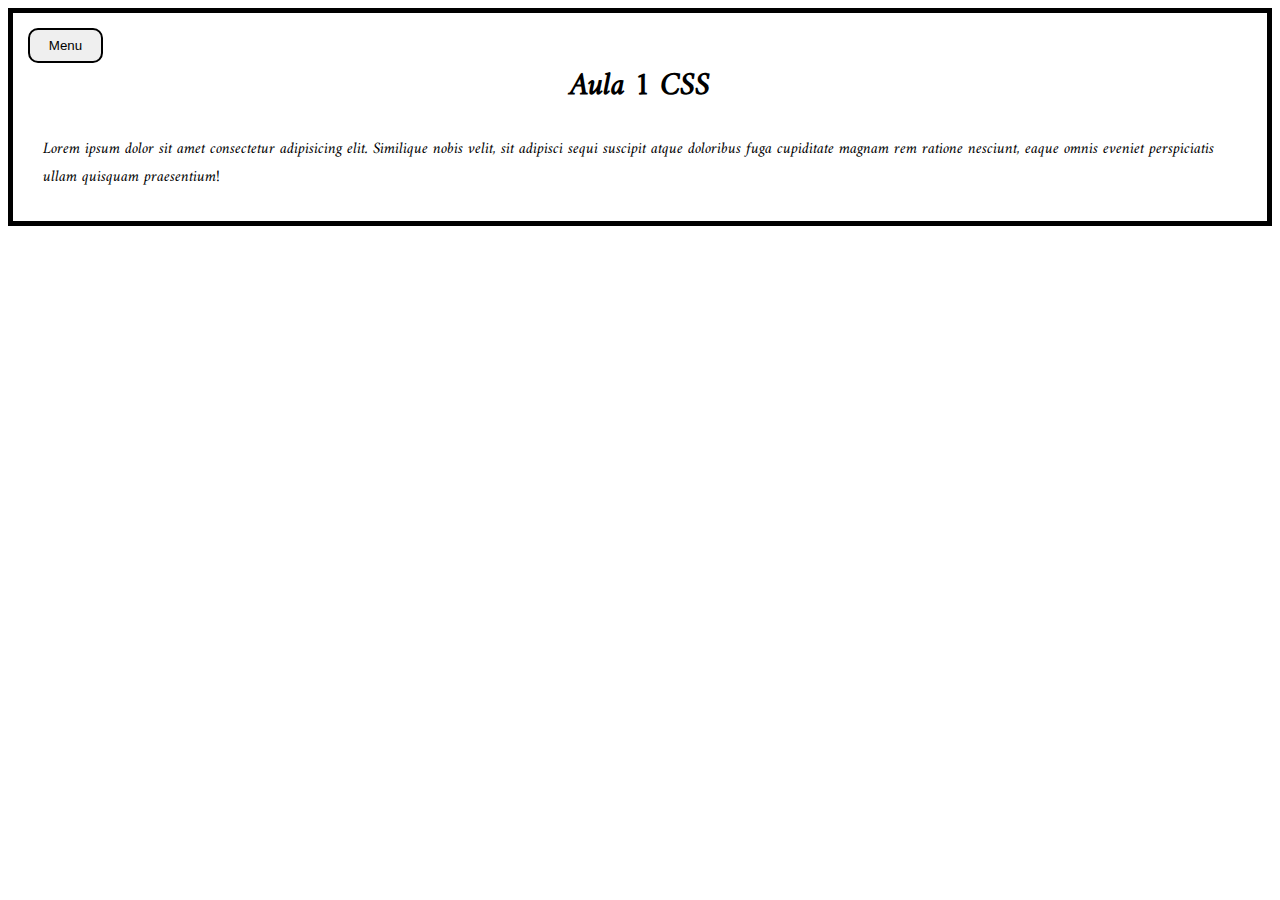
==== 09-05-2023/index.html @ 69e4e8aa "Add files via upload" ====
<!DOCTYPE html>
<html lang="pt-BR">

<head>
    <meta charset="UTF-8">
    <meta http-equiv="X-UA-Compatible" content="IE=edge">
    <meta name="viewport" content="width=device-width, initial-scale=1.0">
    <title>CSS</title>

    <link rel="stylesheet" href="./style.css">
</head>

<body>
    <div>
        <button>Menu</button>
        <h1>Aula 1 CSS</h1>
        <p>Lorem ipsum dolor sit amet consectetur adipisicing elit. Similique nobis velit, sit adipisci sequi suscipit
            atque doloribus fuga cupiditate magnam rem ratione nesciunt, eaque omnis eveniet perspiciatis ullam quisquam
            praesentium!</p>
    </div>
</body>

</html>
---- 09-05-2023/style.css ----
@font-face {
    font-family: "Amiri";
    src: url(./fonts/Amiri-Slanted.ttf);
}

div{
    border: 5px black solid;
    padding: 10px;
    margin: auto;
}

h1{
    text-align: center;
    margin-top: -10px;
    font-family: "Amiri";
}

p{
    margin: 20px;
    font-family: "Amiri";
}

button{
    margin: 5px;
    border: 2px black solid;
    border-radius: 10px;
    height: 35px;
    width: 75px;
}
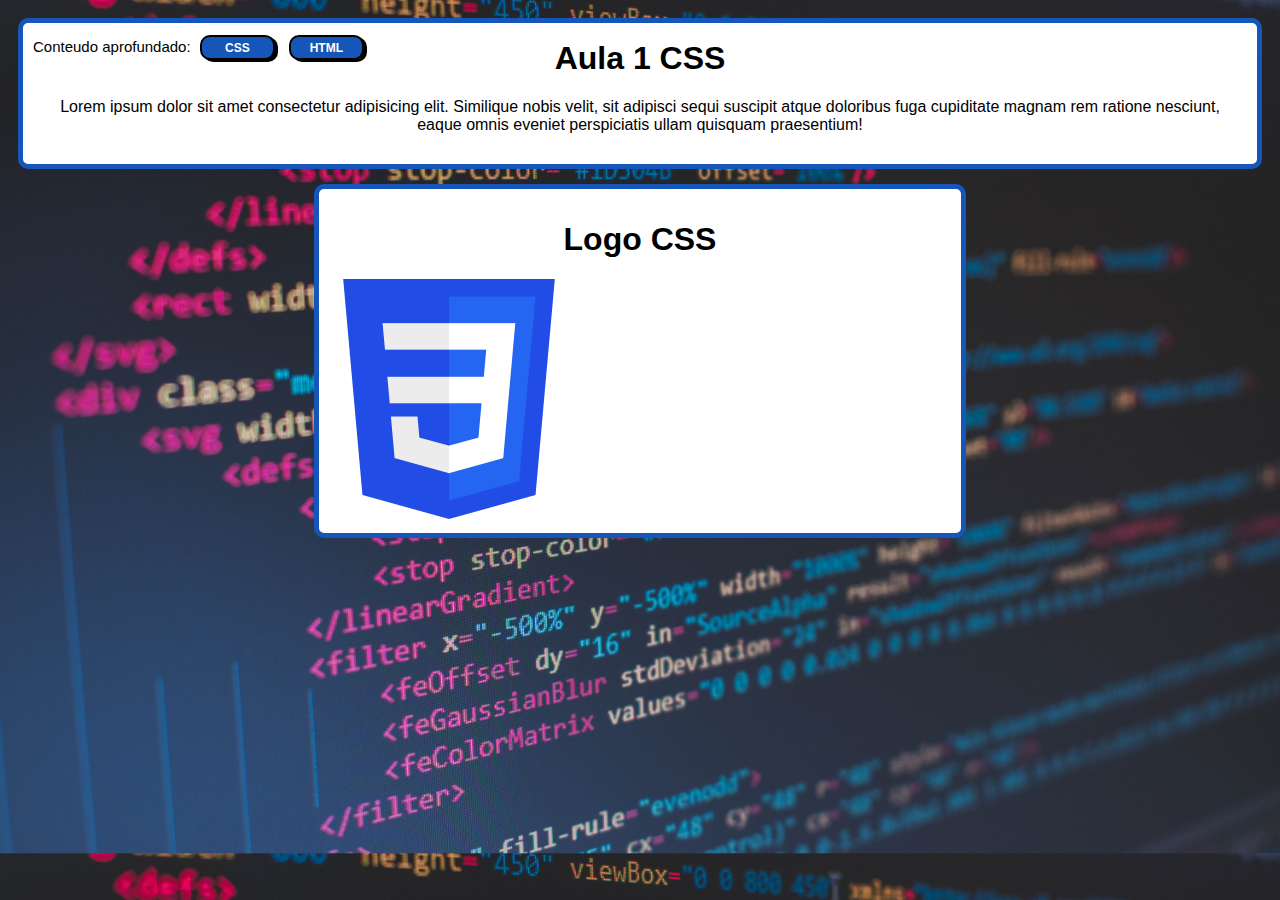
==== commit 8713e2f2: "Add files via upload" ====
--- a/09-05-2023/index.html
+++ b/09-05-2023/index.html
@@ -12,12 +12,23 @@
 
 <body>
     <div>
-        <button>Menu</button>
-        <h1>Aula 1 CSS</h1>
+        <label for="">Conteudo aprofundado: </label>
+        <a href="#"><button type="button" class="botao">CSS</button></a>
+        <a href="#"></a><button type="button" class="botao">HTML</button></a>
+
+        <h1 id="headtitle" class="title">Aula 1 CSS</h1>
+
         <p>Lorem ipsum dolor sit amet consectetur adipisicing elit. Similique nobis velit, sit adipisci sequi suscipit
             atque doloribus fuga cupiditate magnam rem ratione nesciunt, eaque omnis eveniet perspiciatis ullam quisquam
             praesentium!</p>
     </div>
+
+    <div id="logo">
+        <h1 class="title">Logo CSS</h1>
+        <img src="./img/logocss.png" alt="Logo css">
+    </div>
+
+
 </body>
 
 </html>--- a/09-05-2023/style.css
+++ b/09-05-2023/style.css
@@ -1,29 +1,79 @@
 @font-face {
-    font-family: "Amiri";
+    font-family: 'Oswald', sans-serif;
     src: url(./fonts/Amiri-Slanted.ttf);
 }
 
+@import url('https://fonts.googleapis.com/css2?family=Oswald:wght@200;600&display=swap');
+
 div{
-    border: 5px black solid;
+    border: 5px rgb(21, 86, 184) solid;
+    border-radius: 10px;
     padding: 10px;
     margin: auto;
+    background-color: white;
 }
 
 h1{
     text-align: center;
-    margin-top: -10px;
-    font-family: "Amiri";
 }
 
 p{
     margin: 20px;
-    font-family: "Amiri";
+    font-family: 'Oswald', sans-serif;
+    text-align: center;
 }
 
-button{
+body{
+    background-image: url("./img/fundo.jpg");
+    background-size: 100%;
+    padding: 10px;
+}
+
+label{
+    font-family: 'Oswald', sans-serif;
+    font-weight: 200;
+    font-size: 15px;
+}
+
+a{
+    text-decoration: none;
+}
+
+/*Id's*/
+#logo{
+    width: 50%;
+    background-color: white;
+    margin-top: 15px;
+    left: 200px;
+    padding: 10px;
+}
+
+#headtitle{
+    margin-top: -25px;
+}
+
+/*Classes*/
+.title{
+    font-family: 'Oswald', sans-serif;
+}
+
+.botao{
     margin: 5px;
+    margin-top: 2px;
     border: 2px black solid;
     border-radius: 10px;
-    height: 35px;
+    height: 25px;
     width: 75px;
+    background-color: rgb(21, 86, 184);
+    color: white;
+    font-family: 'Oswald', sans-serif;
+    font-size: 12px;
+    font-weight: 800;
+    box-shadow: 3px 2px black;    
+}
+
+.botao:hover{
+    background-color: white;
+    color: rgb(21, 86, 184);
+    transition: 0.5s;
 }